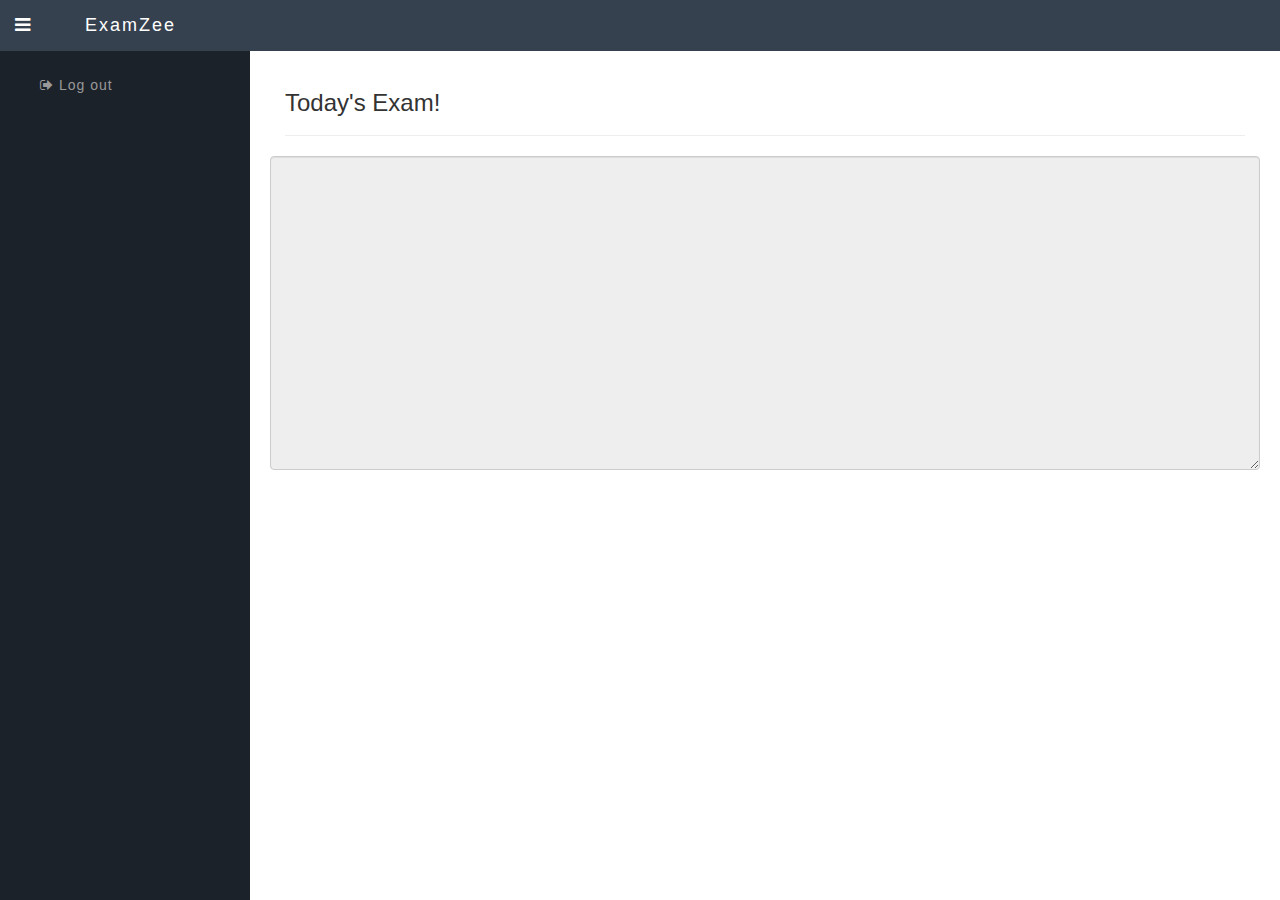
==== www/student.html @ 981a0cf9 "recode examzee app" ====
<!DOCTYPE html>
<html>

<head>
    <meta charset="utf-8" />
    <meta name="format-detection" content="telephone=no" />
    <meta name="msapplication-tap-highlight" content="no" />
    <meta name="viewport" content="user-scalable=no, initial-scale=1, maximum-scale=1, minimum-scale=1, width=device-width" />
    <!-- This is a wide open CSP declaration. To lock this down for production, see below. -->
    <meta http-equiv="Content-Security-Policy" content="default-src * 'unsafe-inline'; style-src 'self' 'unsafe-inline'; media-src *" />
    <!-- Good default declaration:
    * gap: is required only on iOS (when using UIWebView) and is needed for JS->native communication
    * https://ssl.gstatic.com is required only on Android and is needed for TalkBack to function properly
    * Disables use of eval() and inline scripts in order to mitigate risk of XSS vulnerabilities. To change this:
        * Enable inline JS: add 'unsafe-inline' to default-src
        * Enable eval(): add 'unsafe-eval' to default-src
    * Create your own at http://cspisawesome.com
    -->
    <!-- <meta http-equiv="Content-Security-Policy" content="default-src 'self' data: gap: 'unsafe-inline' https://ssl.gstatic.com; style-src 'self' 'unsafe-inline'; media-src *" /> -->

    <link rel="stylesheet" type="text/css" href="css/style.css" />
    <link rel="stylesheet" type="text/css" href="css/sidebar.css" />
    <title>ExamZee Student</title>

    <!-- css customized -->
    <link href="css/bootstrap.css" rel="stylesheet" type="text/css">
    <link href="css/font-awesome.css" rel="stylesheet" type="text/css">

    <!-- js customized -->
    <script src="js/jquery.js"></script>
    <script src="js/bootstrap.js"></script>
    <script src="js/main.js"></script>
    <script src="js/read.js"></script>
</head>

<body>

  <!-- Header -->
  <nav class="navbar navbar-inverse navbar-fixed-top" role="navigation">
    <div class="container-fluid">
        <div class="navbar-header">
          <a class="navbar-brand" href="#menu-toggle" id="menu-toggle"><i class="fa fa-bars" aria-hidden="true"></i> <h1 class="heading">ExamZee</h1></a>
        </div>
    </div>
  </nav>
  <!-- End Header -->

  <!--  Wrapper -->
    <div id="wrapper" class="toggle">
      <div class="container-fluid">
        <!-- Sidebar -->
        <div id="sidebar-wrapper">
          <ul class="sidebar-nav">
            <li class="sidebar-brand"><br/></li>
            <li class="footer-li">
              <a href="" id="logout"><i class="fa fa-sign-out"></i> Log out</a>
            </li>
          </ul>
        </div>
        <!-- End Sidebar -->

        <!-- Page Content -->
        <div id="page-content-wrapper">
          <div class="container-fluid main-box">
            <div class="row">
              <div class = "page-header">
                 <h3>Today's Exam!</div></h3>
              </div>
            </div>

            <div class="row">
              <textarea readonly id="textArea" class="form-control" rows="15"></textarea>
            </div>

          </div>
        </div>
        <!-- End Page Content -->

      </div>
    </div>
    <!--  End Wrapper -->

  <script type="text/javascript" src="cordova.js"></script>
  <script type="text/javascript" src="js/index.js"></script>

</body>

</html>
---- www/css/style.css ----
body {
  background: #e4e4e4;
}

.logo {
    background:url(../img/logo.png) no-repeat center top; /* 170px x 200px */
    position:absolute;             /* position in the center of the screen */
    left:50%;
    top:50%;
    height:50px;                   /* text area height */
    width:225px;                   /* text area width */
    text-align:center;
    padding:180px 0px 0px 0px;     /* image height is 200px (bottom 20px are overlapped with text) */
    margin:-115px 0px 0px -112px;  /* offset vertical: half of image height and text area height */
                                   /* offset horizontal: half of text area width */
}

.navbar-inverse {
  background: #364150 !important;
  border-color: #364150 !important;
}
.navbar-inverse .navbar-nav > li > a,
.navbar-inverse .navbar-brand {
  color: #fff !important;
}
.heading {
  margin:0;
  display: inline-block;
  margin: 0;
  display: inline-block;
  margin-left: 50px;
  font-weight: 200;
  letter-spacing: 2px;
  font-size: 18px;
}
.main-box {
  margin-top: 30px;
}
table td a {
  color: #45b6af;
}
---- www/css/sidebar.css ----
/* Toggle Styles */

#wrapper {
  padding-left: 0;
  -webkit-transition: all 0.5s ease;
  -moz-transition: all 0.5s ease;
  -o-transition: all 0.5s ease;
  transition: all 0.5s ease;
}

#wrapper.toggled {
  padding-left: 250px;
}

#sidebar-wrapper {
  position: fixed;
  left: 250px;
  z-index: 1000;
  overflow-y: auto;
  margin-left: -250px;
  width: 0;
  height: 100%;
  background: #1c222a;
  -webkit-transition: all 0.5s ease;
  -moz-transition: all 0.5s ease;
  -o-transition: all 0.5s ease;
  transition: all 0.5s ease;
}

#wrapper.toggled #sidebar-wrapper {
  width: 250px;
}

#page-content-wrapper {
  padding: 15px;
  width: 100%;
}

#wrapper.toggled #page-content-wrapper {
  position: absolute;
  margin-right: -250px;
}

/* Sidebar Styles */

.sidebar-nav {
  position: absolute;
  top: 0;
  margin: 0;
  padding: 0;
  width: 250px;
  list-style: none;
}

.sidebar-nav li {
  text-indent: 20px;
  line-height: 40px;
}

.sidebar-nav li a {
  display: block;
  color: #999999;
  text-decoration: none;
}

.sidebar-nav li a:hover {
  background: rgba(255, 255, 255, 0.2);
  color: #fff;
  text-decoration: none;
}
.sidebar-nav li a {
  letter-spacing: 1px;
  font-weight: 200;
}
.sidebar-nav li.active {
  background: #45b6af;
}
.sidebar-nav li.active a {
  color: #fff;
}

.sidebar-nav li a:active,
.sidebar-nav li a:focus {
  text-decoration: none;
}

.sidebar-nav > .sidebar-brand {
  height: 65px;
  font-size: 18px;
  line-height: 60px;
}

.sidebar-nav > .sidebar-brand a {
  color: #999999;
}

.sidebar-nav > .sidebar-brand a:hover {
  background: none;
  color: #fff;
}

@media (min-width: 768px) {
  #wrapper {
      padding-left: 250px;
  }

  #wrapper.toggled {
      padding-left: 0;
  }

  #sidebar-wrapper {
      width: 250px;
  }

  #wrapper.toggled #sidebar-wrapper {
      width: 0;
  }

  #page-content-wrapper {
      padding: 20px;
  }

  #wrapper.toggled #page-content-wrapper {
      position: relative;
      margin-right: 0;
  }
}
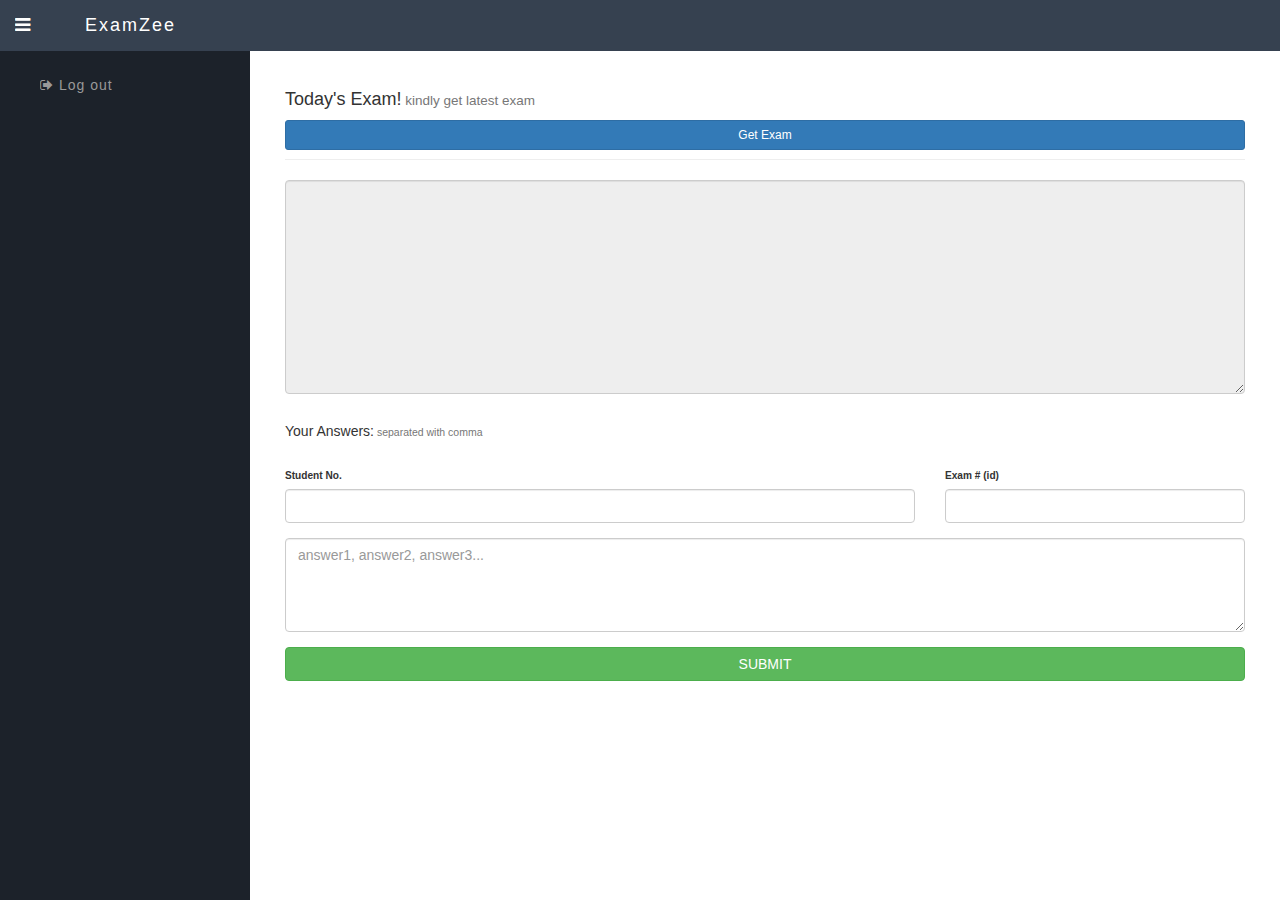
==== commit d4369b7f: "answer exam" ====
--- a/www/student.html
+++ b/www/student.html
@@ -64,12 +64,36 @@
           <div class="container-fluid main-box">
             <div class="row">
               <div class = "page-header">
-                 <h3>Today's Exam!</div></h3>
+                 <h4>Today's Exam!<small> kindly get latest exam</small></h4>
+                 <button onClick="downloadFile();" class="btn btn-sm btn-primary btn-block">Get Exam</button>
               </div>
             </div>
 
             <div class="row">
-              <textarea readonly id="textArea" class="form-control" rows="15"></textarea>
+              <textarea readonly id="textArea" class="form-control" rows="10"></textarea>
+            </div>
+            <br>
+            <div class="row">
+              <div class="title"><h5>Your Answers:<small> separated with comma<small></h5></div>
+              <br>
+              <form id="student-exam" method="post" enctype="multipart/form-data" class="form-horizontal form-border">
+                <div class="form-group">
+                  <div class="col-xs-8">
+                    <label for="student_number">Student No.</label>
+                    <input type="text" class="form-control" name="student_number" id="student_number">
+                  </div>
+                  <div class="col-xs-4">
+                    <label for="exam_id">Exam # (id)</label>
+                    <input type="text" class="form-control" name="exam_id" id="exam_id">
+                  </div>
+                </div>
+                <div class="form-group">
+                  <div class="col-xs-12">
+                    <textarea class="form-control" name="student_answer" id="student_answer" placeholder="answer1, answer2, answer3..." rows="4"></textarea>
+                  </div>
+                </div>
+                <button type="submit" class="btn btn-success btn-block" id="sendAnswer" name="submit">SUBMIT</button>
+              </form>
             </div>
 
           </div>
@@ -80,6 +104,7 @@
     </div>
     <!--  End Wrapper -->
 
+  <script src="js/sendExam.js"></script>
   <script type="text/javascript" src="cordova.js"></script>
   <script type="text/javascript" src="js/index.js"></script>
 
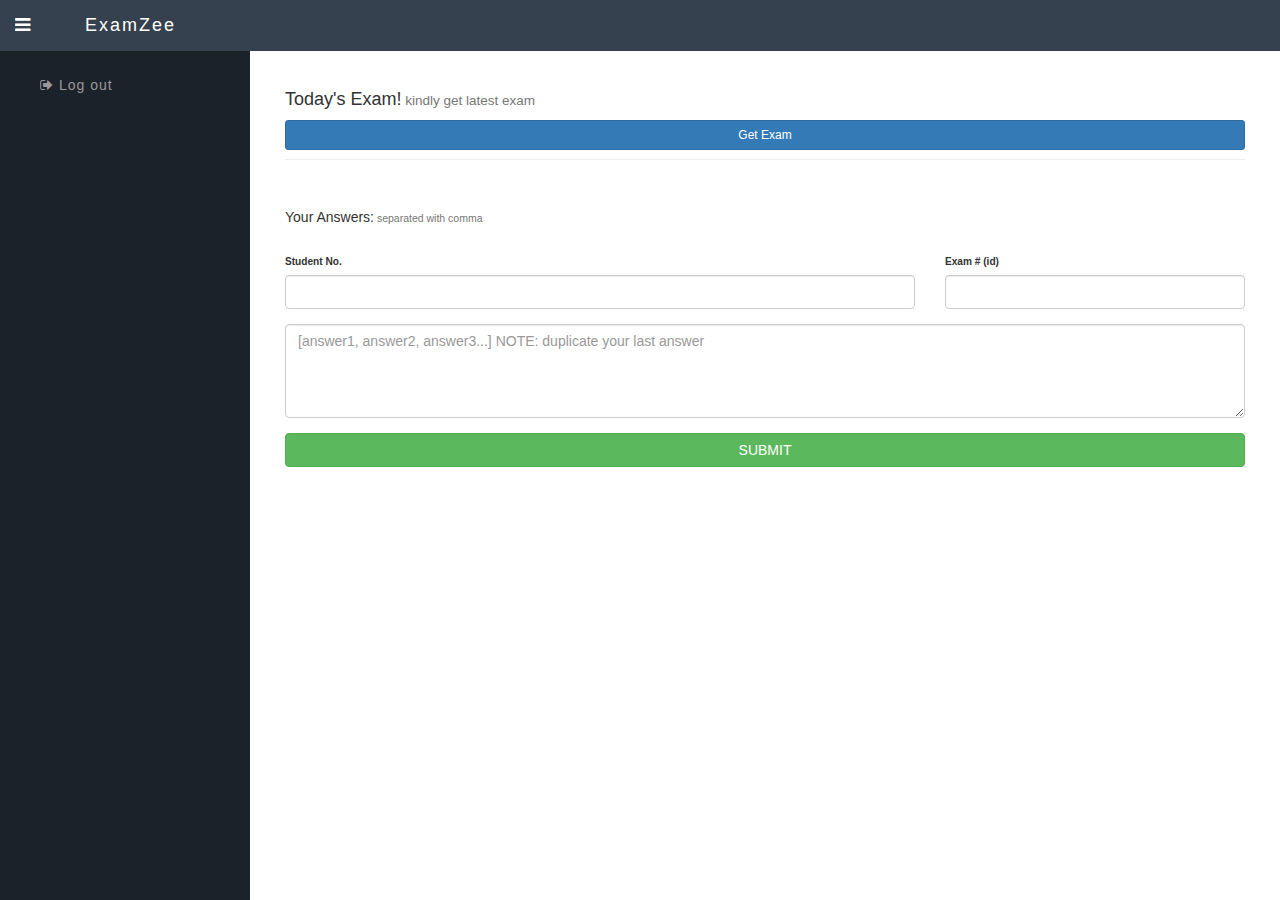
==== commit 72fd20bb: "post" ====
--- a/www/student.html
+++ b/www/student.html
@@ -65,11 +65,11 @@
             <div class="row">
               <div class = "page-header">
                  <h4>Today's Exam!<small> kindly get latest exam</small></h4>
-                 <button onClick="downloadFile();" class="btn btn-sm btn-primary btn-block">Get Exam</button>
+                 <button class="btn btn-sm btn-primary btn-block downl">Get Exam</button>
               </div>
             </div>
 
-            <div class="row">
+            <div class="row" id="readFileSection" style="display:none">
               <textarea readonly id="textArea" class="form-control" rows="10"></textarea>
             </div>
             <br>
@@ -89,7 +89,7 @@
                 </div>
                 <div class="form-group">
                   <div class="col-xs-12">
-                    <textarea class="form-control" name="student_answer" id="student_answer" placeholder="answer1, answer2, answer3..." rows="4"></textarea>
+                    <textarea class="form-control" name="answer_keys" id="answer_keys" placeholder="[answer1, answer2, answer3...] NOTE: duplicate your last answer" rows="4"></textarea>
                   </div>
                 </div>
                 <button type="submit" class="btn btn-success btn-block" id="sendAnswer" name="submit">SUBMIT</button>
